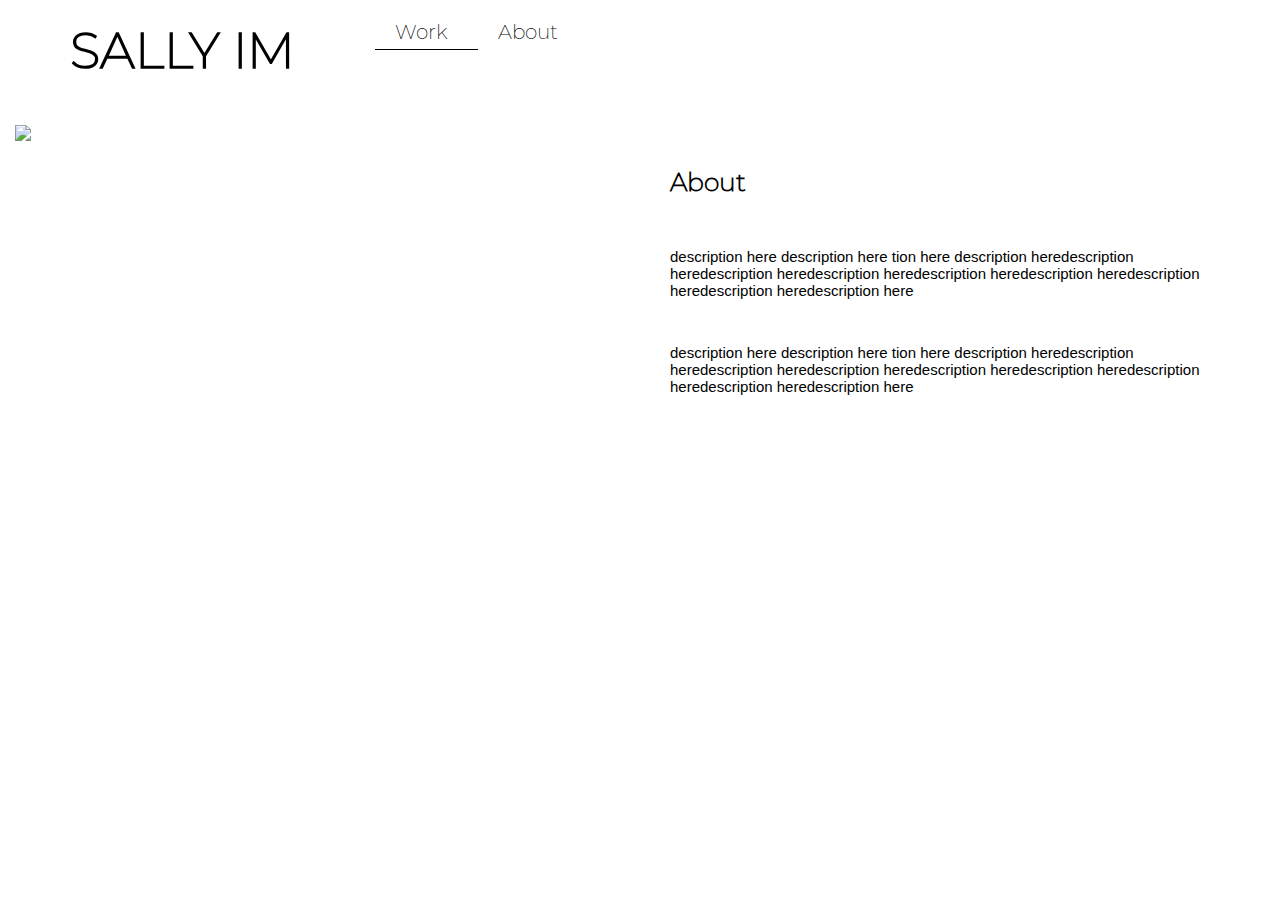
==== about.html @ 5d40caf2 "Update about.html" ====
<!DOCTYPE html>
<html>
<head>
<link rel="stylesheet" href="styles/styles.css">
<meta name="viewport" content="width=device-width, initial-scale=1">
</head>
<body>

<div id="navbar">
<ul id ="title">
  <li><a href="javascript:void(0)"><span class='bigger'>SALLY IM</span></a></li>
</ul>
<ul>
  <li><a href="javascript:void(0)">About</a></li>
  <li><a class="active" href="javascript:void(0)">Work</a></li>
</ul>
</div>

<div class="container">
    <div class="about">
  <div class="about-left">
      <ul>
        <img class="profilepic" src="images/profile.jpg"/>
      </ul>                       
</div>
 <div class="about-right">
   <h2>About</h2>
     <p>description here description here tion here description heredescription heredescription heredescription heredescription heredescription heredescription heredescription heredescription here</p>
     <p>description here description here tion here description heredescription heredescription heredescription heredescription heredescription heredescription heredescription heredescription here</p>
    </div>
</div>
</div>                   
    
<script>
// When the user scrolls the page, execute myFunction
window.onscroll = function() {myFunction()};

// Get the navbar
var navbar = document.getElementById("navbar");

// Get the offset position of the navbar
var sticky = navbar.offsetTop;

// Add the sticky class to the navbar when you reach its scroll position. Remove "sticky" when you leave the scroll position
function myFunction() {
  if (window.pageYOffset >= sticky) {
    navbar.classList.add("sticky")
  } else {
    navbar.classList.remove("sticky");
  }
}
</script>

</body>
</html>
---- styles/styles.css ----
body {
  margin: 0;
  font-size: 28px;
  font-family: Arial, Helvetica, sans-serif;
}
p{
    font-size: 15px;
    padding: 15px 15px;
}

@font-face {
  font-family: myCustomFont;
  src: url(../fonts/montserrat/Montserrat-ExtraLight.otf);
}
h2{
    font-family: myCustomFont;
    font-size: 25px;
    padding: 15px;
}
.header {
  background-color: #FFFFFF;
  padding: 30px;
  text-align: center;
}

ul {
  list-style-type: none;
  margin: 0;
  float: left;
  background-color: #FFFFFF;
  padding: 0px;
}

li {
  float: right;
}

li a {
  display: block;
  color: white;
  text-align: center;
  text-decoration: none;
  padding: 0px;
}

li a:hover:not(.active) {
  background-color: #111;
}

.active {
  background-color: #FFFFFF;
}

#navbar {
  overflow: hidden;
  background-color: #FFFFFF;
}

#navbar a {
  display: block;
  color: #000000;
  text-align: center;
  padding: 20px 30px 20px 20px;
  text-decoration: none;
  font-size: 20px;
  font-family: myCustomFont;
}

#navbar a:hover {
    background-color: #FFFFFF;
    color: gray;
}

#navbar a.active {
    border-bottom: 1px solid black;
    width: 100%;
    padding-bottom: 5px;
    background-color: #FFFFFF;
    color: black;
}
.container {
    position: absolute;
    z-index: -1;
}

.sticky {
  position: fixed;
  top: 0;
  width: 100%;
}

.sticky + .container {
  padding-top: 5px;
}
#title {
    float: left;
    font-weight: bold;
    font-family: serif;
    padding: 0px 50px 0px 50px;
}
.bigger { font-size:250%; }

#rig {
    margin:0 auto; /*center aligned*/
    padding-top: 100px;
    font-size: 0; /* Remember to change it back to normal font size if have captions */
    list-style:none;
    background-color:#FFFFFF;
}
#rig li {
    display: inline-block;
    *display:inline;/*for IE6 - IE7*/
    width: 25%;
    vertical-align:middle;
    box-sizing:border-box;
    margin:0;
    padding:0;
}
        
/* The wrapper for each item */
.rig-cell {
    /*margin:12px;
    box-shadow:0 0 6px rgba(0,0,0,0.3);*/
    display:block;
    position: relative;
    overflow:hidden;
}
        
/* If have the image layer */
.rig-img {
    display:block;
    width: 100%;
    height: auto;
    border:none;
    transform:scale(1.0);
    transition:all 1s;
}

#rig li:hover .rig-img {
    transform:scale(1.05);
}
        
/* If have the overlay layer */
.rig-overlay {
    position: absolute;
    display:block;
    top: 0;
    left: 0;
    bottom: 0;
    right: 0;
    margin: auto;
    background: #98E690 url(img/link.png) no-repeat center 20%;
    background-size:50px 50px;
    opacity:0;
    filter:alpha(opacity=0);/*For IE6 - IE8*/
    transition:all 0.6s;
}
#rig li:hover .rig-overlay {
    opacity:0.8;
}

/* If have captions */
.rig-text {
    display:block;
    padding:0 30px;
    box-sizing:border-box;
    position:absolute;
    left:0;
    width:100%;
    text-align:center;
    text-transform:capitalize;
    font-size:18px;
    font-weight:bold;
    font-family: 'Oswald', sans-serif;
    font-weight:normal!important;
    top:50%;
    color:white;
    opacity:0;
    filter:alpha(opacity=0);/*For older IE*/
    transform:translateY(-20px);
    transition:all .3s;
}
#rig li:hover .rig-text {
    transform:translateY(0px);
    opacity:0.9;
}
* {
  box-sizing: border-box;
}

/* Create three equal columns that floats next to each other */
.column {
  float: left;
  padding: 50px;

}

/* Clear floats after the columns */
.row:after {
  content: "";
  display: table;
  clear: both;
}
.portfolio{
    width: 100%;

}

.column.left{
    width: 33.33%;
    position: fixed;
}
.column.right{
    width: 66.66%;
    float: right;
}
.next-button{
    padding: 15px;
}
a {
  text-decoration: none;
  display: inline-block;
  padding:5px 15px;
}

a:hover {
  background-color: #ddd;
  color: black;
}

.previous {
  background-color: #000000;
  color: white;
}

.next {
  background-color: #000000;
  color: white;
}

.round {
  border-radius: 0%;
}
.about{
    padding: 15px;
    width: 70%;
}
.about-left{
    float: left;
    width: 40%;
}
.about-right{
    padding: 15px;
    float: right;
    width: 60%;
}

@media (max-width: 9000px) {
    #rig li {
        width:25%;
    }
}

@media (max-width: 1500px) {
    #rig li {
        width:50%;
    }
    .about{
    width: 100%;
    }
    .about-left{
        width: 50%;
    }
    .about-right{
        width: 50%;
    }
}
/* Responsive layout - makes the three columns stack on top of each other instead of next to each other */
@media screen and (max-width: 700px) {
    #rig li {
        width: 100%;
    }
    .left{
        position: relative;
        width: 100%;    
    }
    .right{
        width: 100%;
    }
    .portfolio{
        width: 100%;
    }
    .about{
        position: relative;
        width: 100%;
    }
    .about-left{
        width: 100%;
    }
    .about-right{
        width: 100%;
    }
}
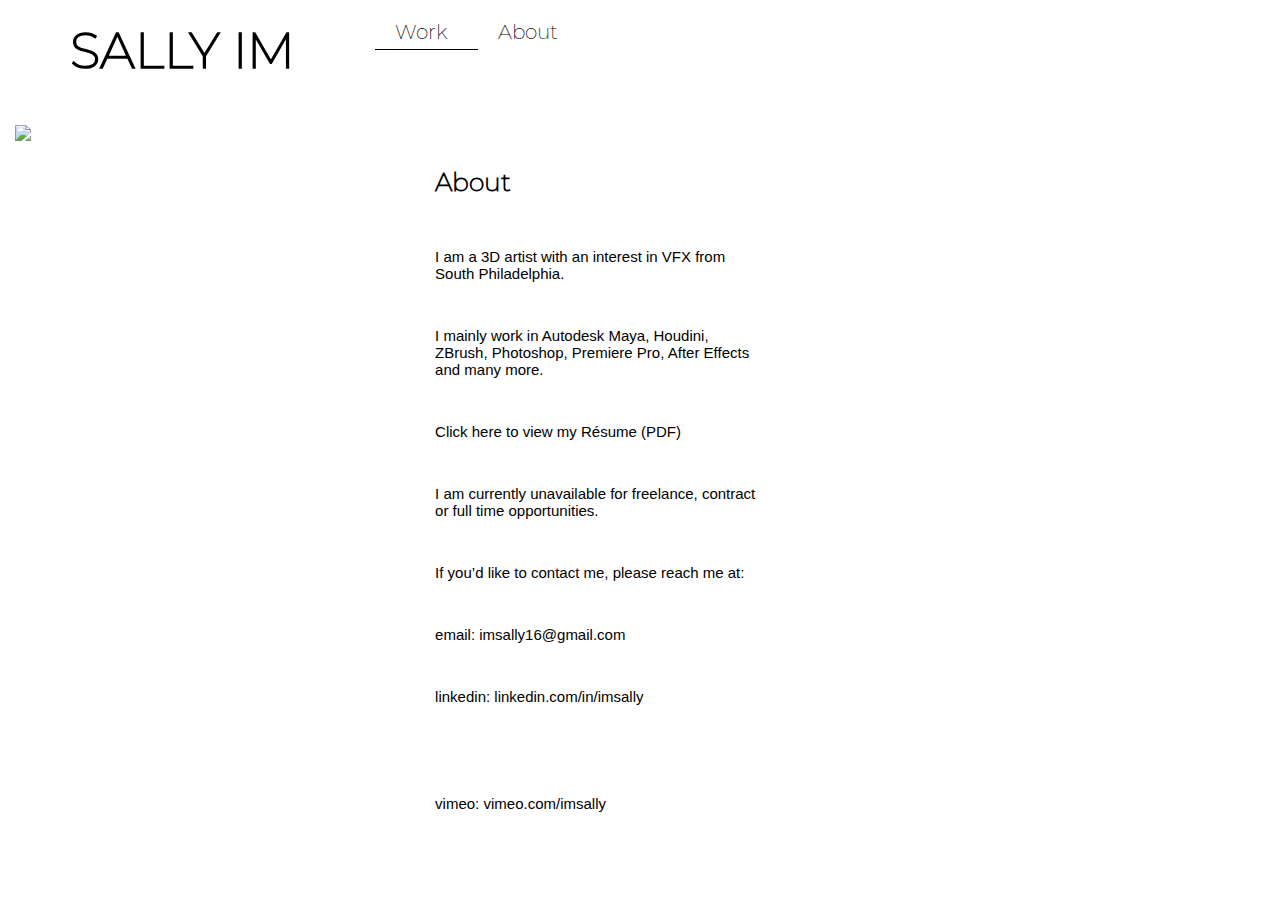
==== commit 4c647aef: "Update about.html" ====
--- a/about.html
+++ b/about.html
@@ -25,8 +25,14 @@
 </div>
  <div class="about-right">
    <h2>About</h2>
-     <p>description here description here tion here description heredescription heredescription heredescription heredescription heredescription heredescription heredescription heredescription here</p>
-     <p>description here description here tion here description heredescription heredescription heredescription heredescription heredescription heredescription heredescription heredescription here</p>
+   <p>I am a 3D artist with an interest in VFX from South Philadelphia.</p> 
+   <p>I mainly work in Autodesk Maya, Houdini, ZBrush, Photoshop, Premiere Pro, After Effects and many more.</p> 
+   <p>Click here to view my Résume (PDF) </p>
+   <p>I am currently unavailable for freelance, contract or full time opportunities. </p>
+   <p>If you’d like to contact me, please reach me at:</p>
+   <p>email: imsally16@gmail.com</p>
+   <p>linkedin: linkedin.com/in/imsally<p>
+   <p>vimeo: vimeo.com/imsally</p>
     </div>
 </div>
 </div>                   
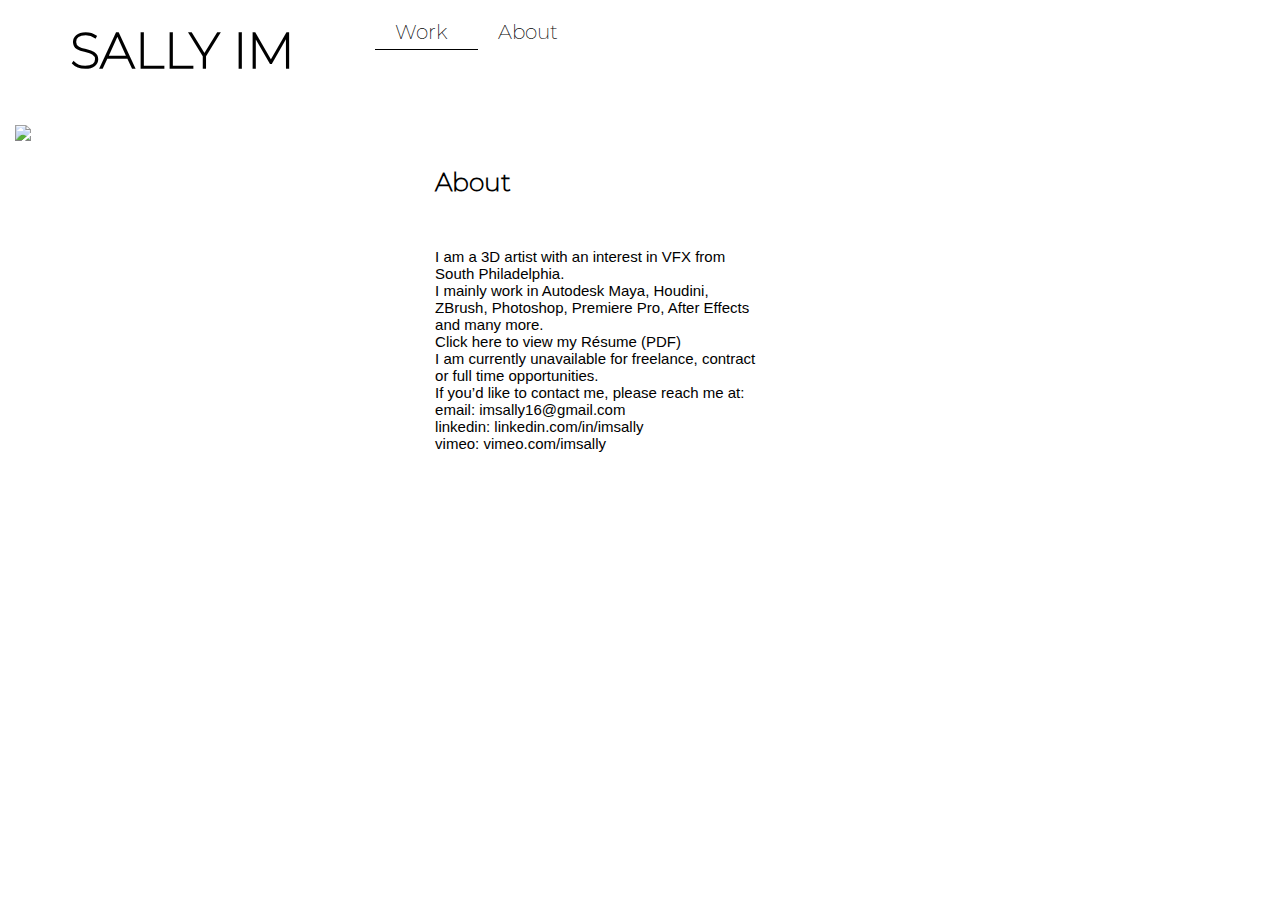
==== commit 49793b5c: "Update about.html" ====
--- a/about.html
+++ b/about.html
@@ -25,14 +25,14 @@
 </div>
  <div class="about-right">
    <h2>About</h2>
-   <p>I am a 3D artist with an interest in VFX from South Philadelphia.</p> 
-   <p>I mainly work in Autodesk Maya, Houdini, ZBrush, Photoshop, Premiere Pro, After Effects and many more.</p> 
-   <p>Click here to view my Résume (PDF) </p>
-   <p>I am currently unavailable for freelance, contract or full time opportunities. </p>
-   <p>If you’d like to contact me, please reach me at:</p>
-   <p>email: imsally16@gmail.com</p>
-   <p>linkedin: linkedin.com/in/imsally<p>
-   <p>vimeo: vimeo.com/imsally</p>
+   <p>I am a 3D artist with an interest in VFX from South Philadelphia.<br/> 
+   I mainly work in Autodesk Maya, Houdini, ZBrush, Photoshop, Premiere Pro, After Effects and many more.<br/> 
+   Click here to view my Résume (PDF) <br/>
+   I am currently unavailable for freelance, contract or full time opportunities. <br/>
+   If you’d like to contact me, please reach me at:<br/>
+   email: imsally16@gmail.com<br/>
+   linkedin: linkedin.com/in/imsally<br/>
+   vimeo: vimeo.com/imsally</p>
     </div>
 </div>
 </div>                   
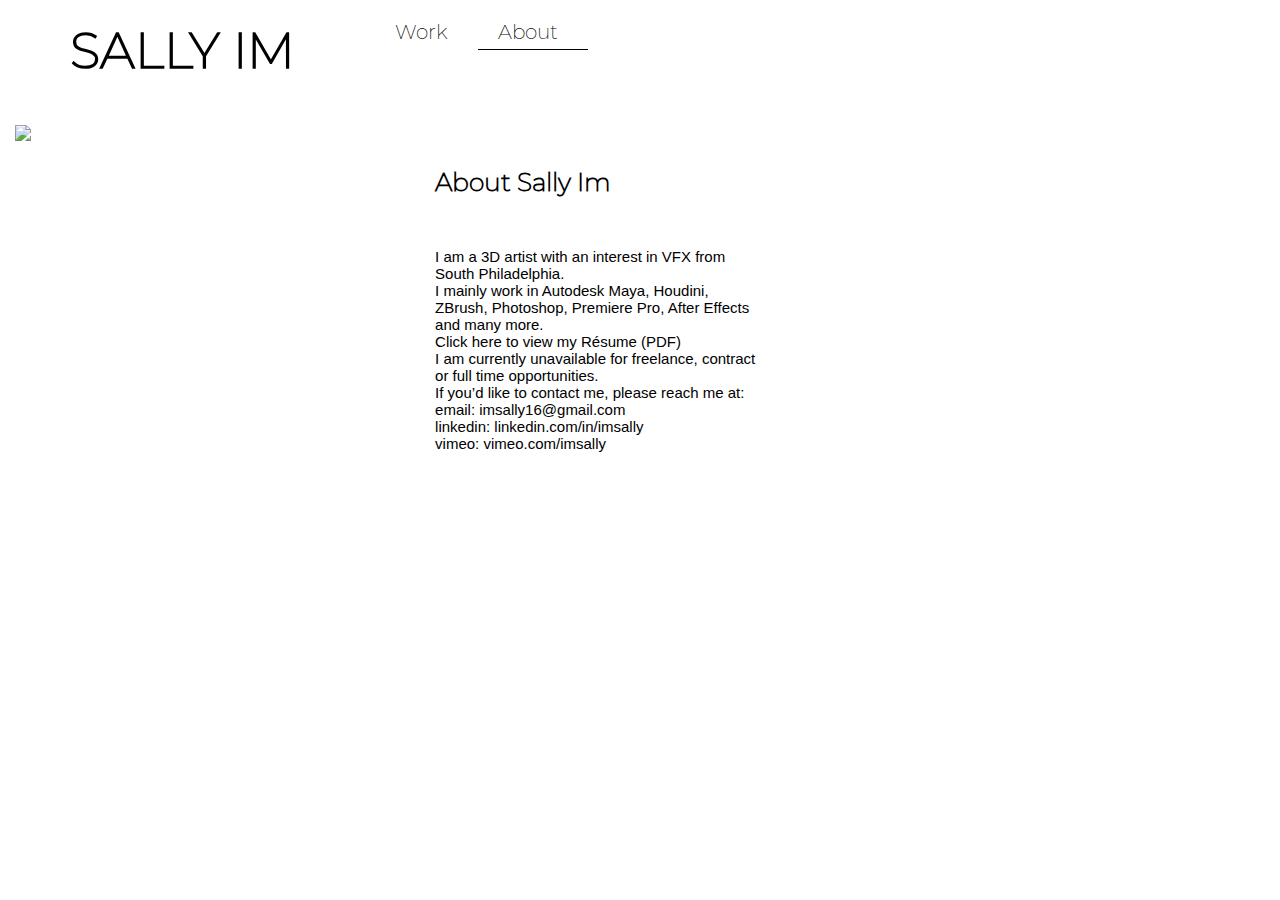
==== commit 7e0ca17e: "Update about.html" ====
--- a/about.html
+++ b/about.html
@@ -8,31 +8,31 @@
 
 <div id="navbar">
 <ul id ="title">
-  <li><a href="javascript:void(0)"><span class='bigger'>SALLY IM</span></a></li>
+  <li><a href="home.html"><span class='bigger'>SALLY IM</span></a></li>
 </ul>
 <ul>
-  <li><a href="javascript:void(0)">About</a></li>
-  <li><a class="active" href="javascript:void(0)">Work</a></li>
+  <li><a class="active">About</a></li>
+  <li><a class="down" href="home.html">Work</a></li>
 </ul>
 </div>
 
 <div class="container">
-    <div class="about">
-  <div class="about-left">
+<div class="about">
+  <div class="about-left"">
       <ul>
-        <img class="profilepic" src="images/profile.jpg"/>
+        <img class="portfolio" src="images/profile.jpg" /></li>
       </ul>                       
 </div>
  <div class="about-right">
-   <h2>About</h2>
-   <p>I am a 3D artist with an interest in VFX from South Philadelphia.<br/> 
-   I mainly work in Autodesk Maya, Houdini, ZBrush, Photoshop, Premiere Pro, After Effects and many more.<br/> 
-   Click here to view my Résume (PDF) <br/>
-   I am currently unavailable for freelance, contract or full time opportunities. <br/>
-   If you’d like to contact me, please reach me at:<br/>
-   email: imsally16@gmail.com<br/>
-   linkedin: linkedin.com/in/imsally<br/>
-   vimeo: vimeo.com/imsally</p>
+   <h2>About Sally Im</h2>
+    <p>I am a 3D artist with an interest in VFX from South Philadelphia.<br/> 
+I mainly work in Autodesk Maya, Houdini, ZBrush, Photoshop, Premiere Pro, After Effects and many more. <br/>
+Click here to view my Résume (PDF) <br/>
+I am currently unavailable for freelance, contract or full time opportunities. <br/>
+If you’d like to contact me, please reach me at:<br/>
+email: imsally16@gmail.com<br/>
+linkedin: linkedin.com/in/imsally<br/>
+vimeo: vimeo.com/imsally</p>
     </div>
 </div>
 </div>                   
